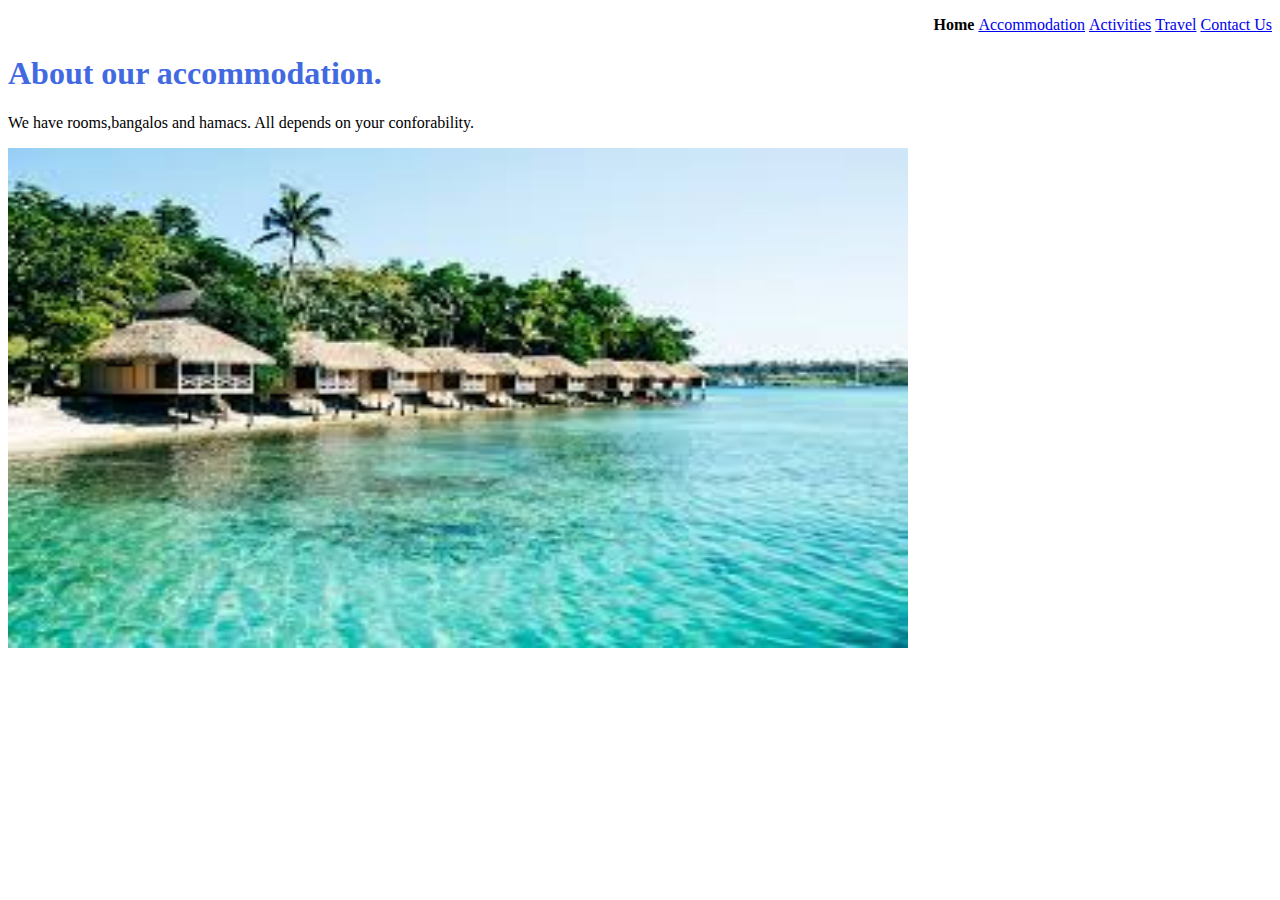
==== Accommodation.html @ c965fd1d "Add all the changes about the site." ====
<!DOCTYPE html>
<html>
    <head>
        <title> Private Island</title>
        <link href="css/styles.css" rel="stylesheet" type="text/css">
    </head>
    <body>
        <div>
            <nav>
                    <ul>
                            <li><strong>Home</strong></li>
                            <li><a href="Accommodation.html">Accommodation</a></li>
                            <li><a href="Activities.html">Activities</a></li>
                            <li><a href="Travel.html">Travel</a></li>
                            <li><a href="Contact.html">Contact Us</a></li>   
                    </ul>
            </nav>
        <h1> About our accommodation.</h1>
        <p> We have rooms,bangalos and hamacs. All depends on your conforability.</p>
        <img src="pictures/a.jpg" height="500" width="900">
    </div>
    </body>
</html>
---- css/styles.css ----
h1 {
    color: royalblue;
}
ul{
text-align: right;
}
li{
    display: inline-block;
}
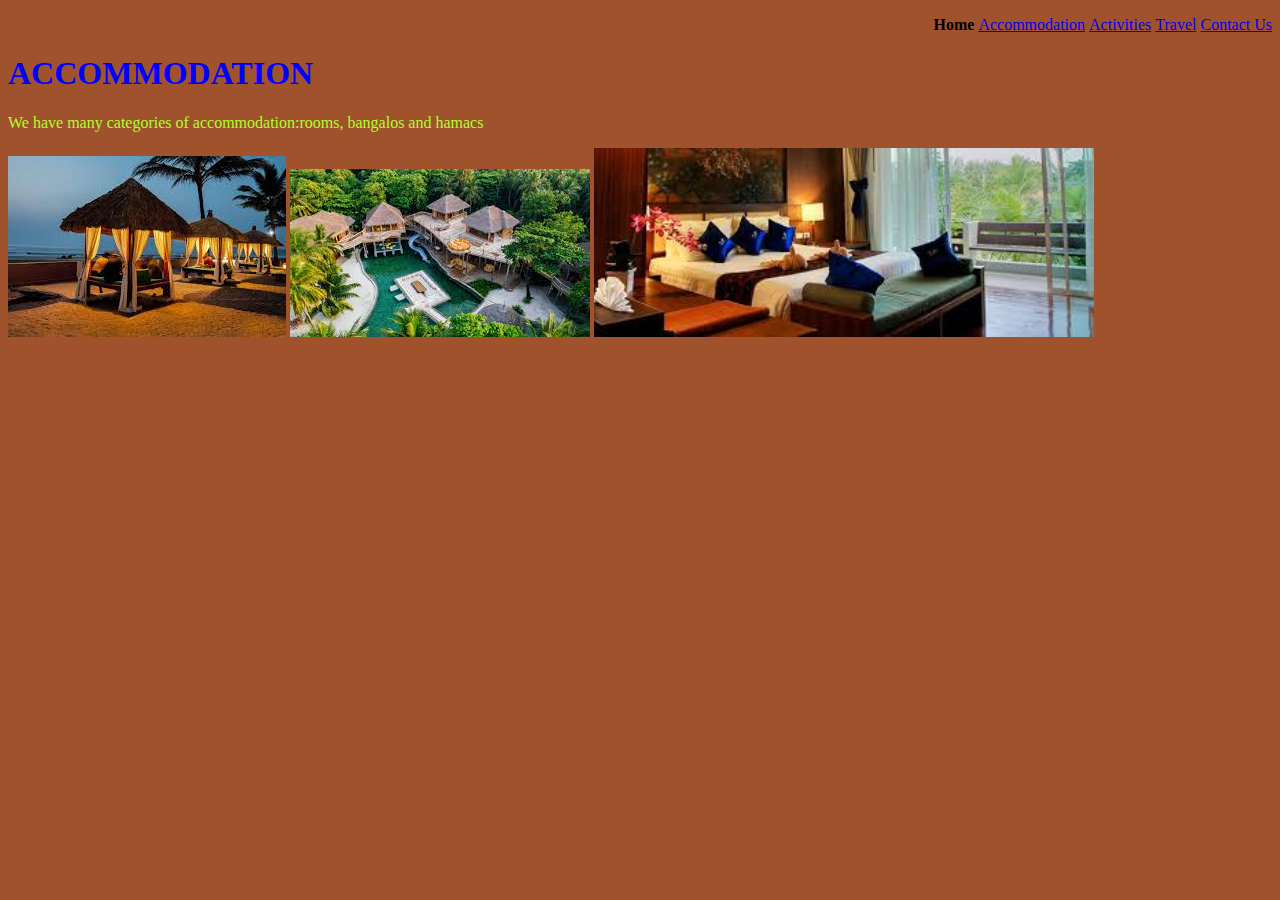
==== commit b01720bc: "Make all the changes about the site and the styles." ====
--- a/Accommodation.html
+++ b/Accommodation.html
@@ -5,19 +5,21 @@
         <link href="css/styles.css" rel="stylesheet" type="text/css">
     </head>
     <body>
-        <div>
-            <nav>
-                    <ul>
-                            <li><strong>Home</strong></li>
-                            <li><a href="Accommodation.html">Accommodation</a></li>
-                            <li><a href="Activities.html">Activities</a></li>
-                            <li><a href="Travel.html">Travel</a></li>
-                            <li><a href="Contact.html">Contact Us</a></li>   
-                    </ul>
-            </nav>
-        <h1> About our accommodation.</h1>
-        <p> We have rooms,bangalos and hamacs. All depends on your conforability.</p>
-        <img src="pictures/a.jpg" height="500" width="900">
-    </div>
+            <div>
+                    <nav>
+                            <ul>
+                                    <li><strong>Home</strong></li>
+                                    <li><a href="Accommodation.html">Accommodation</a></li>
+                                    <li><a href="Activities.html">Activities</a></li>
+                                    <li><a href="Travel.html">Travel</a></li>
+                                    <li><a href="Contact.html">Contact Us</a></li>   
+                            </ul>
+                    </nav>
+            </div>
+        <h1>ACCOMMODATION</h1>
+        <p> We have many categories of accommodation:rooms, bangalos and hamacs</p>
+        <img src="pictures/acc.jpg">
+        <img src="pictures/acc2.jpg">
+        <img src="pictures/acc3.jpg" width="500">
     </body>
 </html>--- a/css/styles.css
+++ b/css/styles.css
@@ -1,9 +1,15 @@
 h1 {
-    color: royalblue;
+    color: blue;
+}
+p {
+    color: greenyellow;
+}
+body {
+    background-color:sienna;
 }
 ul{
-text-align: right;
+    text-align: right;
 }
 li{
     display: inline-block;
-}
+}